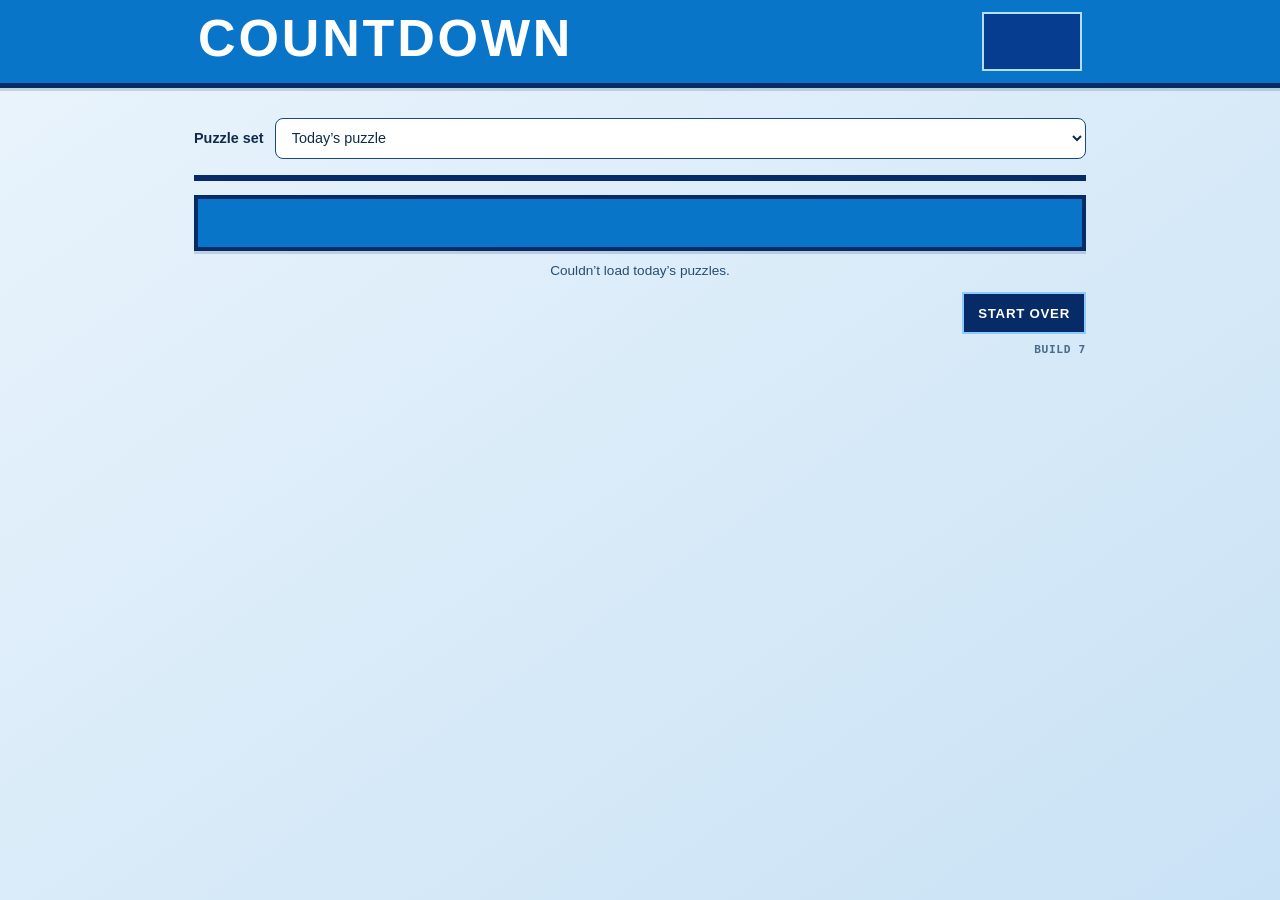
==== playalong/index.html @ 2e6dc6e8 "Add files via upload" ====
<!DOCTYPE html>
<html lang="en">
<head>
<meta charset="utf-8">
<meta name="viewport" content="width=device-width, initial-scale=1, viewport-fit=cover">
<meta name="theme-color" content="#0875c9">
<title>Countdown</title>
<link rel="stylesheet" href="style.css">
</head>
<body>
<header class="appbar"><div class="in"><div><h1>Countdown</h1><span id="meta"></span></div><span id="score"></span></div></header>
<main>
<div class="puzzle-picker"><label for="puzzle-select">Puzzle set</label><select id="puzzle-select"><option value="daily">Today’s puzzle</option></select></div>
<nav id="chips"></nav>
<section id="round"></section>
<p id="status"></p>
<footer><button id="over" class="ghost">Start over</button></footer>
<p class="ver" id="ver">build 7</p>
</main>
<script src="app.js?v=7"></script>
</body>
</html>
---- playalong/style.css ----
/* COUNTDOWN-inspired board skin. Gameplay and event handlers stay in app.js. */
:root {
  color-scheme: light;
  --blue: #0875c9;
  --blue-bright: #0759d8;
  --blue-deep: #073d91;
  --blue-dark: #062b67;
  --blue-mid: #2b8bd2;
  --blue-pale: #dceefa;
  --paper: #f8fafc;
  --line: #164b82;
  --ink: #102b49;
  --muted: #5b7187;
  --yellow: #ffdc45;
  --green: #cce8c4;
  --red: #b51f35;
  --shadow: 0 3px 0 rgb(3 39 83 / 16%);
  box-sizing: border-box;
  padding-top: env(safe-area-inset-top, 0px);
  padding-bottom: env(safe-area-inset-bottom, 0px);
}
*, *::before, *::after { box-sizing: inherit; }
html { min-height: 100%; background: #d9eaf7; scroll-padding-top: 1rem; }
body {
  margin: 0;
  min-height: 100vh;
  color: var(--ink);
  background: linear-gradient(145deg, #eaf4fc 0%, #c9e2f5 100%);
  font: 16px/1.45 "Arial", "Helvetica Neue", sans-serif;
  -webkit-font-smoothing: antialiased;
}
button, input { font: inherit; }
button { cursor: pointer; }
.appbar {
  color: white;
  background: var(--blue);
  border-bottom: 5px solid var(--blue-dark);
  box-shadow: var(--shadow);
}
.appbar .in {
  width: min(100%, 920px);
  margin: 0 auto;
  padding: 12px 18px;
  display: flex;
  align-items: stretch;
  justify-content: space-between;
  gap: 14px;
}
h1 {
  margin: 0;
  font-size: clamp(1.7rem, 5vw, 3.25rem);
  line-height: 1;
  letter-spacing: .055em;
  font-weight: 900;
  text-transform: uppercase;
}
#meta {
  display: block;
  margin-top: 7px;
  color: #e6f3ff;
  font: 700 .72rem/1.35 ui-monospace, SFMono-Regular, Menlo, monospace;
  letter-spacing: .08em;
  text-transform: uppercase;
}
#score {
  min-width: 100px;
  display: grid;
  align-content: center;
  justify-items: center;
  padding: 8px 12px;
  color: #fff;
  background: var(--blue-deep);
  border: 2px solid #b3dfff;
  font-size: clamp(.9rem, 2.5vw, 1.15rem);
  font-weight: 900;
  letter-spacing: .03em;
  text-align: center;
  white-space: nowrap;
  font-variant-numeric: tabular-nums;
}
main { width: min(100%, 920px); margin: 0 auto; padding: 14px 14px 32px; }
#chips {
  display: flex;
  gap: 0;
  overflow-x: auto;
  padding: 0;
  margin: 0 0 14px;
  border: 3px solid var(--blue-dark);
  background: var(--blue-mid);
  scrollbar-width: thin;
}
button {
  min-height: 42px;
  padding: 9px 15px;
  color: #fff;
  background: var(--blue-deep);
  border: 2px solid var(--blue-dark);
  border-radius: 0;
  box-shadow: none;
  font-size: .83rem;
  font-weight: 800;
  letter-spacing: .055em;
  text-transform: uppercase;
  transition: background-color .12s ease, color .12s ease;
}
button:hover:not(:disabled) { background: var(--blue-bright); }
button:active:not(:disabled) { transform: translateY(1px); }
button:disabled { opacity: .45; cursor: default; }
:focus-visible { outline: 3px solid #f2b900; outline-offset: 2px; }
.chip {
  flex: 1 0 auto;
  min-width: 64px;
  min-height: 48px;
  padding: 8px 10px;
  color: var(--ink);
  background: #e8f1f8;
  border: 0;
  border-right: 2px solid var(--blue-dark);
  font-size: .76rem;
  letter-spacing: .015em;
  text-transform: none;
  white-space: nowrap;
}
.chip:last-child { border-right: 0; }
.chip.on { color: white; background: var(--blue-deep); box-shadow: inset 0 -4px 0 var(--yellow); }
.chip.done { color: #163c23; background: var(--green); }
.chip.done.on { color: white; background: var(--blue-deep); }
#round {
  position: relative;
  padding: clamp(14px, 3vw, 24px);
  background: var(--blue);
  border: 4px solid var(--blue-dark);
  box-shadow: var(--shadow);
  display: flex;
  flex-direction: column;
  gap: 14px;
  min-width: 0;
}
h2 {
  margin: 0;
  display: flex;
  align-items: baseline;
  justify-content: space-between;
  gap: 12px;
  color: white;
  font-size: clamp(1.25rem, 3.7vw, 2rem);
  line-height: 1.1;
  font-weight: 900;
  letter-spacing: .015em;
  text-transform: uppercase;
}
h2 small {
  flex: 0 0 auto;
  padding: 5px 8px;
  color: white;
  background: var(--blue-dark);
  border: 1px solid #9dcfff;
  font: 800 .72rem/1.2 ui-monospace, SFMono-Regular, Menlo, monospace;
  letter-spacing: .06em;
}
.clue {
  margin: 0;
  padding: 13px 15px;
  color: #172f4a;
  background: var(--yellow);
  border: 2px solid #172f4a;
  border-left-width: 8px;
  font-size: clamp(.95rem, 2.6vw, 1.1rem);
  font-weight: 700;
}
.tiles {
  display: flex;
  justify-content: center;
  flex-wrap: wrap;
  gap: 5px;
  margin: 0;
  padding: 10px;
  background: var(--blue-deep);
  border: 2px solid #9dcfff;
}
.tile {
  width: clamp(2.15rem, 8.5vw, 4.15rem);
  aspect-ratio: 1 / 1.08;
  display: grid;
  place-items: center;
  padding: 0;
  color: white;
  background: #0752b6;
  border: 2px solid #8fcaff;
  border-radius: 0;
  box-shadow: inset 0 0 0 2px rgb(0 25 74 / 25%);
  font: 900 clamp(1.25rem, 5vw, 2.6rem)/1 Arial, sans-serif;
  text-transform: uppercase;
  transition: opacity .12s ease;
}
.tile.used {
  color: #7d9bb6;
  background: #103e7e;
  border-color: #4777a8;
  box-shadow: none;
  opacity: .65;
}
.tile.n {
  width: clamp(3rem, 13vw, 5.3rem);
  aspect-ratio: 1.12 / 1;
  color: white;
  background: #0645a3;
  border: 3px solid #a7d8ff;
  font-size: clamp(1.35rem, 5.5vw, 2.5rem);
}
.tile.n.used { background: #103e7e; }
.target {
  display: block;
  align-self: center;
  order: -1;
  width: max-content;
  max-width: 100%;
  margin: 0 auto;
  padding: 6px 24px 9px;
  color: white;
  background: #101a9b;
  border: 4px solid #a8d8ff;
  box-shadow: 0 0 0 3px var(--blue-dark);
  font: 900 clamp(2.3rem, 9vw, 4.4rem)/1 ui-monospace, SFMono-Regular, Menlo, monospace;
  letter-spacing: .035em;
  font-variant-numeric: tabular-nums;
}
.bar { display: flex; align-items: stretch; gap: 8px; min-width: 0; margin: 0; }
#clock {
  min-width: 3.2rem;
  display: grid;
  place-items: center;
  padding: 5px 8px;
  color: white;
  background: var(--blue-dark);
  border: 2px solid #9dcfff;
  font: 900 1.35rem/1 ui-monospace, SFMono-Regular, Menlo, monospace;
  font-variant-numeric: tabular-nums;
}
.track { flex: 1; align-self: center; height: 12px; overflow: hidden; background: #c4d9e9; border: 2px solid var(--blue-dark); }
.track i { display: block; height: 100%; background: var(--yellow); transition: width .2s linear; }
#go { flex: 0 0 auto; min-width: 116px; }
#ans {
  flex: 1 1 auto;
  width: 100%;
  min-width: 0;
  padding: 12px 13px;
  color: #102b49;
  background: var(--paper);
  border: 3px solid var(--blue-dark);
  border-radius: 0;
  box-shadow: none;
  font-size: 1rem;
}
#ans::placeholder { color: #69829a; opacity: 1; }
#ans:focus { outline: 3px solid var(--yellow); outline-offset: 1px; border-color: var(--blue-dark); }
#ans.over { border-color: var(--red); }
#ans:disabled { color: #71869a; background: #d8e5ef; }
#sub { min-width: 100px; background: var(--yellow); color: #102b49; border-color: var(--blue-dark); }
#sub:hover:not(:disabled) { background: #ffe976; }
#add { min-width: 74px; }
.wl { display: flex; flex-wrap: wrap; gap: 6px; margin: 0; }
.w {
  padding: 6px 10px;
  color: #102b49;
  background: #f5f8fb;
  border: 2px solid #8db6d5;
  border-radius: 0;
  box-shadow: none;
  font: 800 .9rem/1.2 ui-monospace, SFMono-Regular, Menlo, monospace;
  letter-spacing: .025em;
  text-transform: uppercase;
}
.w[data-rm] { cursor: pointer; }
.w small { margin-left: 5px; color: var(--muted); font: 600 .72rem/1 sans-serif; }
.w.ok { color: #143e25; background: #d8edcf; border-color: #719d69; }
.w.bad { color: #812033; background: #f7dfe2; border-color: #cb8b95; text-decoration: line-through; }
#res:not(:empty) {
  margin: 0;
  padding: 12px 14px;
  color: #12385d;
  background: #e4f0fa;
  border: 2px solid var(--blue-dark);
  border-left: 8px solid var(--yellow);
  font-size: .95rem;
  line-height: 1.6;
  overflow-wrap: anywhere;
}
.actions { display: flex; justify-content: flex-end; margin: 0; }
.ghost { color: white; background: var(--blue-dark); border-color: #8fcaff; }
.ghost:hover:not(:disabled) { color: var(--blue-dark); background: white; }
footer { display: flex; justify-content: flex-end; margin-top: 12px; }
#over { padding-inline: 14px; }
p.ver { margin: 8px 0 0; color: #486b8a; font: 700 .7rem/1.4 ui-monospace, SFMono-Regular, Menlo, monospace; letter-spacing: .06em; text-align: right; text-transform: uppercase; }
#status { margin: 10px 0 0; color: #244e73; font-size: .85rem; text-align: center; }

/* Keep the board usable on a phone without shrinking the tiles to postage stamps. */
@media (max-width: 520px) {
  .appbar .in { padding: 11px 12px; gap: 8px; }
  h1 { font-size: clamp(1.45rem, 7vw, 2rem); }
  #meta { max-width: 56vw; font-size: .62rem; }
  #score { min-width: 76px; padding: 6px 8px; font-size: .9rem; }
  main { padding: 10px 8px 24px; }
  #chips { margin-bottom: 10px; }
  .chip { min-width: 58px; min-height: 44px; padding: 7px 8px; font-size: .7rem; }
  #round { padding: 12px 10px; gap: 11px; border-width: 3px; }
  .tiles { gap: 4px; padding: 7px 4px; }
  .tile { width: clamp(1.8rem, 9.1vw, 2.8rem); border-width: 1px; }
  .tile.n { width: clamp(2.45rem, 13.1vw, 3.5rem); border-width: 2px; }
  .target { padding: 6px 15px; border-width: 3px; }
  .bar { gap: 5px; }
  #clock { min-width: 2.7rem; font-size: 1.1rem; }
  #go { min-width: 94px; padding-inline: 8px; font-size: .72rem; }
  #ans { padding: 10px 8px; font-size: .95rem; }
  #sub { min-width: 75px; padding-inline: 9px; }
  #add { min-width: 58px; padding-inline: 8px; }
  button { letter-spacing: .025em; }
}
@media (prefers-reduced-motion: reduce) {
  *, *::before, *::after { transition-duration: .01ms !important; animation-duration: .01ms !important; }
}

.puzzle-picker{display:flex;align-items:center;gap:.7rem;margin:1rem 0;font-size:.9rem}
.puzzle-picker label{font-weight:600;white-space:nowrap}
.puzzle-picker select{min-width:0;max-width:100%;flex:1;padding:.65rem .75rem;border:1px solid var(--line,#ccc);border-radius:.5rem;background:var(--panel,#fff);color:inherit;font:inherit}
.puzzle-picker optgroup{font-weight:700}
@media(max-width:480px){.puzzle-picker{align-items:flex-start;flex-direction:column}.puzzle-picker select{width:100%}}

.solution{margin-top:.8rem;padding:.8rem 1rem;border:1px solid var(--line,#cbd5e1);border-radius:.6rem;background:var(--panel,#f8fafc);line-height:1.55}
.solution[hidden]{display:none}
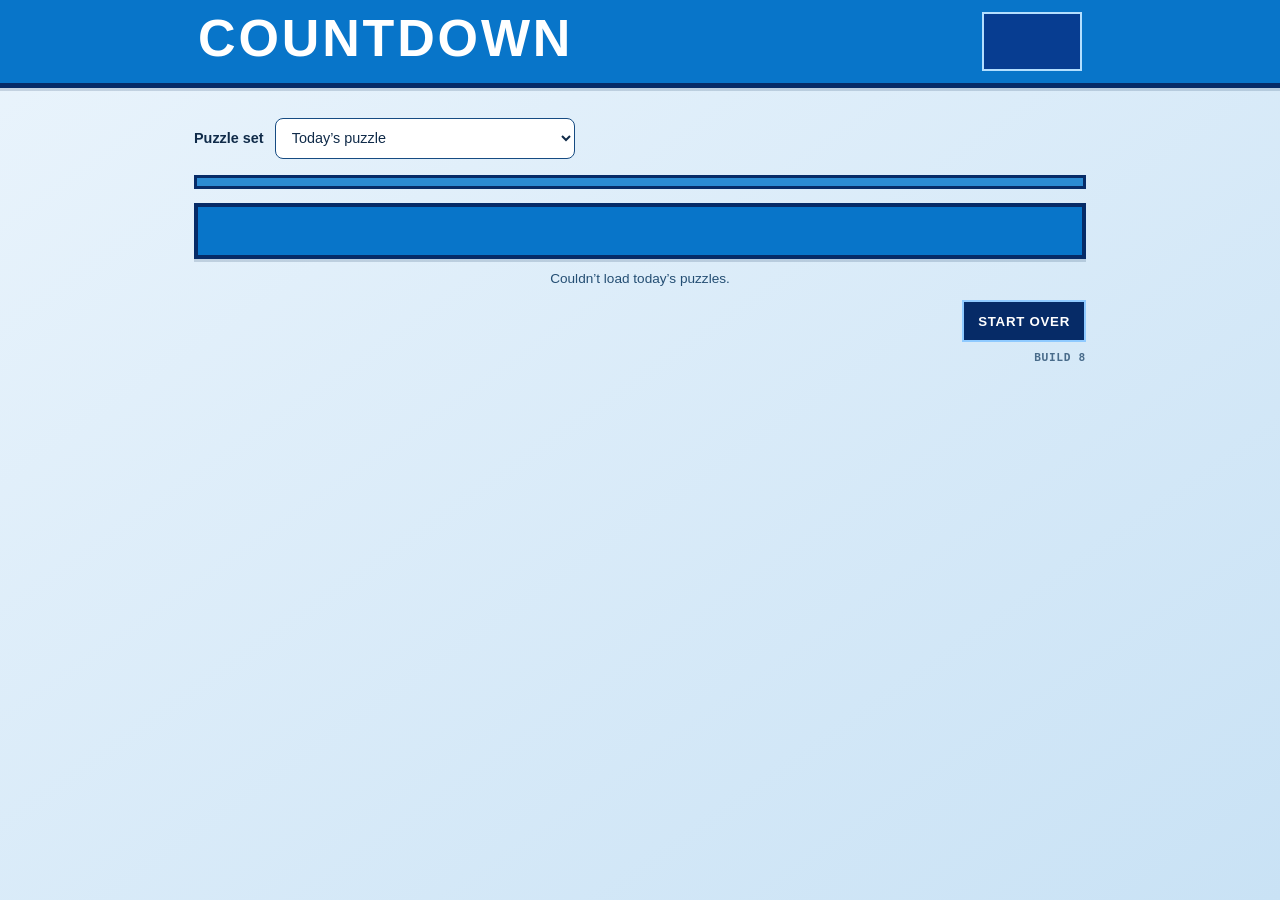
==== commit 27d4e392: "Add files via upload" ====
--- a/playalong/index.html
+++ b/playalong/index.html
@@ -15,8 +15,8 @@
 <section id="round"></section>
 <p id="status"></p>
 <footer><button id="over" class="ghost">Start over</button></footer>
-<p class="ver" id="ver">build 7</p>
+<p class="ver" id="ver">build 8</p>
 </main>
-<script src="app.js?v=7"></script>
+<script src="app.js?v=8"></script>
 </body>
-</html>
+</html>
--- a/playalong/style.css
+++ b/playalong/style.css
@@ -79,16 +79,17 @@
   font-variant-numeric: tabular-nums;
 }
 main { width: min(100%, 920px); margin: 0 auto; padding: 14px 14px 32px; }
+
 #chips {
   display: flex;
-  gap: 0;
-  overflow-x: auto;
-  padding: 0;
+  flex-wrap: wrap; /* Multi-row wrapping on mobile */
+  gap: 3px;
+  padding: 4px;
   margin: 0 0 14px;
   border: 3px solid var(--blue-dark);
   background: var(--blue-mid);
-  scrollbar-width: thin;
-}
+}
+
 button {
   min-height: 42px;
   padding: 9px 15px;
@@ -107,24 +108,30 @@
 button:active:not(:disabled) { transform: translateY(1px); }
 button:disabled { opacity: .45; cursor: default; }
 :focus-visible { outline: 3px solid #f2b900; outline-offset: 2px; }
+
 .chip {
-  flex: 1 0 auto;
-  min-width: 64px;
-  min-height: 48px;
-  padding: 8px 10px;
+  flex: 1 1 calc(20% - 3px);
+  min-width: 0;
+  min-height: 40px;
+  padding: 6px 4px;
   color: var(--ink);
   background: #e8f1f8;
-  border: 0;
-  border-right: 2px solid var(--blue-dark);
-  font-size: .76rem;
+  border: 1px solid var(--blue-dark);
+  border-radius: 4px;
+  font-size: .75rem;
+  font-weight: 700;
   letter-spacing: .015em;
   text-transform: none;
   white-space: nowrap;
-}
-.chip:last-child { border-right: 0; }
-.chip.on { color: white; background: var(--blue-deep); box-shadow: inset 0 -4px 0 var(--yellow); }
+  display: flex;
+  align-items: center;
+  justify-content: center;
+  box-shadow: none;
+}
+.chip.on { color: white; background: var(--blue-deep); box-shadow: inset 0 -3px 0 var(--yellow); }
 .chip.done { color: #163c23; background: var(--green); }
 .chip.done.on { color: white; background: var(--blue-deep); }
+
 #round {
   position: relative;
   padding: clamp(14px, 3vw, 24px);
@@ -168,6 +175,7 @@
   font-size: clamp(.95rem, 2.6vw, 1.1rem);
   font-weight: 700;
 }
+
 .tiles {
   display: flex;
   justify-content: center;
@@ -302,7 +310,7 @@
   #score { min-width: 76px; padding: 6px 8px; font-size: .9rem; }
   main { padding: 10px 8px 24px; }
   #chips { margin-bottom: 10px; }
-  .chip { min-width: 58px; min-height: 44px; padding: 7px 8px; font-size: .7rem; }
+  .chip { min-height: 38px; padding: 5px 2px; font-size: .7rem; }
   #round { padding: 12px 10px; gap: 11px; border-width: 3px; }
   .tiles { gap: 4px; padding: 7px 4px; }
   .tile { width: clamp(1.8rem, 9.1vw, 2.8rem); border-width: 1px; }
@@ -322,9 +330,30 @@
 
 .puzzle-picker{display:flex;align-items:center;gap:.7rem;margin:1rem 0;font-size:.9rem}
 .puzzle-picker label{font-weight:600;white-space:nowrap}
-.puzzle-picker select{min-width:0;max-width:100%;flex:1;padding:.65rem .75rem;border:1px solid var(--line,#ccc);border-radius:.5rem;background:var(--panel,#fff);color:inherit;font:inherit}
+.puzzle-picker select{min-width:0;max-width:300px;flex:1;padding:.65rem .75rem;border:1px solid var(--line,#ccc);border-radius:.5rem;background:var(--panel,#fff);color:inherit;font:inherit}
 .puzzle-picker optgroup{font-weight:700}
 @media(max-width:480px){.puzzle-picker{align-items:flex-start;flex-direction:column}.puzzle-picker select{width:100%}}
 
 .solution{margin-top:.8rem;padding:.8rem 1rem;border:1px solid var(--line,#cbd5e1);border-radius:.6rem;background:var(--panel,#f8fafc);line-height:1.55}
 .solution[hidden]{display:none}
+
+/* On desktop (768px and wider): force all round buttons onto a single row */
+@media (min-width: 768px) {
+  #chips {
+    flex-wrap: nowrap;
+  }
+  
+  .chip {
+    flex: 1 1 0;
+    min-width: 0;
+    border-radius: 0;
+    border: 0;
+    border-right: 2px solid var(--blue-dark);
+    font-size: .8rem;
+    padding: 8px 2px;
+  }
+  
+  .chip:last-child {
+    border-right: 0;
+  }
+}
